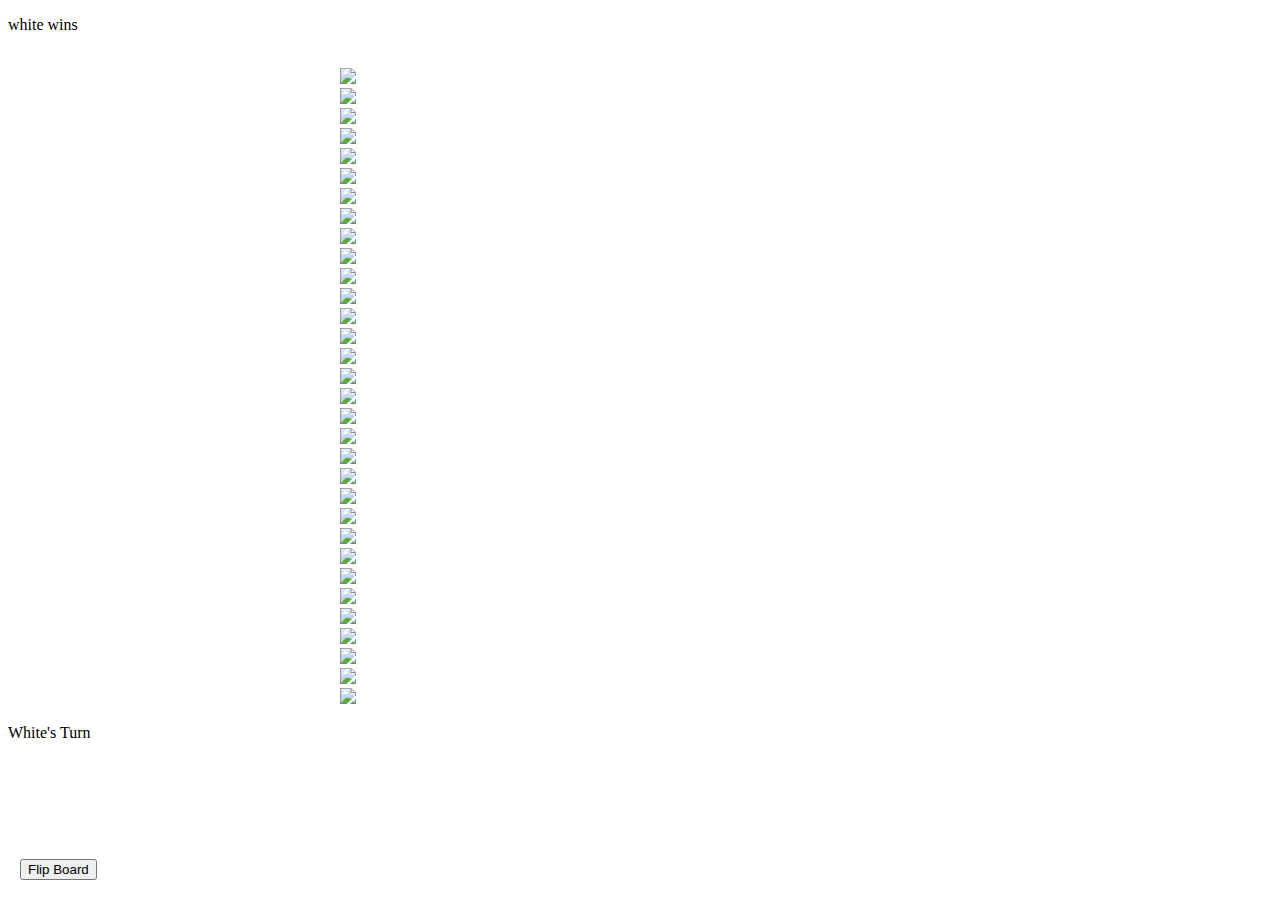
==== Chess/Public/chess.html @ f0a53e7c "Add files via upload" ====
<!DOCTYPE html>
<html>
<head>
	<title></title>
	<link rel="stylesheet" type="text/css" href="chess_game.css">
</head>
<body>

<div id="endscene">
	<p class="winning-sign">white wins</p>
	<div class="overlay">
	</div>
</div>
	
<br>
<div style="width:600px;margin:auto;position:relative;">

	<div id="board">
		<div id="final" class="odd">
			<div id="81" class="square" data-square="8-a">
				<img class="piece rook" id="blackRook1" src="img/blackRook.png">
			</div>
			<div id="82" class="square" data-square="8-b">
				<img class="piece knight" id="blackKnight1" src="img/blackKnight.png">
			</div>
			<div id="83" class="square" data-square="8-c">
				<img class="piece bishop" id="blackBishop1" data-color="black" src="img/blackBishop.png">
			</div>
			<div id="84" class="square" data-square="8-d">
				<img class="piece bking" id="blackQueen" data-color="black" src="img/blackQueen.png">
			</div>
			<div id="85" class="square" data-square="8-e">
				<img class="piece bking" id="blackKing" data-color="black" src="img/blackKing.png">
			</div>
			<div id="86" class="square" data-square="8-f">
				<img class="piece bishop" id="blackBishop2" data-color="black" src="img/blackBishop.png">
			</div>
			<div id="87" class="square" data-square="8-g">
				<img class="piece bking" id="blackKnight2" data-color="black" src="img/blackKnight.png">
			</div>
			<div id="88" class="square" data-square="8-h">
				<img class="piece rook" id="blackRook2" src="img/blackRook.png">
			</div>
		</div>
		<div class="even">
			<div id="71" class="square" data-square="7-a">
				<img class="piece pawn" id="blackPawn1" src="img/blackPawn.png">
			</div>
			<div id="72" class="square" data-square="7-b">
				<img class="piece pawn" id="blackPawn2" src="img/blackPawn.png">
			</div>
			<div id="73" class="square" data-square="7-c">
				<img class="piece pawn" id="blackPawn3" src="img/blackPawn.png">
			</div>
			<div id="74" class="square" data-square="7-d">
				<img class="piece pawn" id="blackPawn4" src="img/blackPawn.png">
			</div>
			<div id="75" class="square" data-square="7-e">
				<img class="piece pawn" id="blackPawn5" src="img/blackPawn.png">
			</div>
			<div id="76" class="square" data-square="7-f">
				<img class="piece pawn" id="blackPawn6" src="img/blackPawn.png">
			</div>
			<div id="77" class="square" data-square="7-g">
				<img class="piece pawn" id="blackPawn7" src="img/blackPawn.png">
			</div>
			<div id="78" class="square" data-square="7-h">
				<img class="piece pawn" id="blackPawn8" src="img/blackPawn.png">
			</div>
		</div>
		<div class="odd">
			<div id="61" class="square" data-square="6-a"></div>
			<div id="62" class="square" data-square="6-b"></div>
			<div id="63" class="square" data-square="6-c"></div>
			<div id="64" class="square" data-square="6-d"></div>
			<div id="65" class="square" data-square="6-e"></div>
			<div id="66" class="square" data-square="6-f"></div>
			<div id="67" class="square" data-square="6-g"></div>
			<div id="68" class="square" data-square="6-h"></div>
		</div>
		<div class="even">
			<div id="51" class="square" data-square="5-a"></div>
			<div id="52" class="square" data-square="5-b"></div>
			<div id="53" class="square" data-square="5-c"></div>
			<div id="54" class="square" data-square="5-d"></div>
			<div id="55" class="square" data-square="5-e"></div>
			<div id="56" class="square" data-square="5-f"></div>
			<div id="57" class="square" data-square="5-g"></div>
			<div id="58" class="square" data-square="5-h"></div>
		</div>
		<div class="odd">
			<div id="41" class="square" data-square="4-a"></div>
			<div id="42" class="square" data-square="4-b"></div>
			<div id="43" class="square" data-square="4-c"></div>
			<div id="44" class="square" data-square="4-d"></div>
			<div id="45" class="square" data-square="4-e"></div>
			<div id="46" class="square" data-square="4-f"></div>
			<div id="47" class="square" data-square="4-g"></div>
			<div id="48" class="square" data-square="4-h"></div>
		</div>
		<div class="even">
			<div id="31" class="square" data-square="3-a"></div>
			<div id="32" class="square" data-square="3-b"></div>
			<div id="33" class="square" data-square="3-c"></div>
			<div id="34" class="square" data-square="3-d"></div>
			<div id="35" class="square" data-square="3-e"></div>
			<div id="36" class="square" data-square="3-f"></div>
			<div id="37" class="square" data-square="3-g"></div>
			<div id="38" class="square" data-square="3-h"></div>
		</div>
		<div class="odd">
			<div class="square white" id="21" data-square="2-a">
				<img class="piece pawn" id="whitePawn1" src="img/whitePawn.png">
			</div>
			<div class="square white" id="22" data-square="2-b">
				<img class="piece pawn" id="whitePawn2" src="img/whitePawn.png">
			</div>
			<div class="square white" id="23" data-square="2-c">
				<img class="piece pawn" id="whitePawn3" src="img/whitePawn.png">
			</div>
			<div class="square white" id="24" data-square="2-d">
				<img class="piece pawn" id="whitePawn4" src="img/whitePawn.png">
			</div>
			<div class="square white" id="25" class="square" data-square="2-e">
				<img class="piece pawn" id="whitePawn5" src="img/whitePawn.png">
			</div>
			<div class="square white" id="26" data-square="2-f">
				<img class="piece pawn" id="whitePawn6" src="img/whitePawn.png">
			</div>
			<div class="square white" id="27" data-square="2-g">
				<img class="piece pawn" id="whitePawn7" src="img/whitePawn.png">
			</div>
			<div class="square white" id="28" data-square="2-h">
				<img class="piece pawn" id="whitePawn8" src="img/whitePawn.png">
			</div>
		</div>
		<div class="even">
			<div id="11" class="square white" data-square="1-a">
				<img class="piece rook" id="whiteRook1" src="img/whiteRook.png">
			</div>
			<div id="12" class="square white" data-square="1-b">
				<img class="piece knight" id="whiteKnight1" src="img/whiteKnight.png">
			</div>
			<div id="13" class="square white" data-square="1-c">
				<img class="piece bishop" id="whiteBishop1" data-color="white" src="img/whiteBishop.png">
			</div>
			<div id="14" class="square white" data-square="1-d">
				<img class="piece queen" id="whiteQueen" src="img/whiteQueen.png">
			</div>
			<div id="15" class="square white" data-square="1-e">
				<img class="piece wking" src="img/whiteKing.png" class="white" id="whiteKing">
			</div>
			<div id="16" class="square white" data-square="1-f">
				<img class="piece knight" id="whiteBishop2" src="img/whiteBishop.png">
			</div>
			<div id="17" class="square white" data-square="1-g">
				<img class="piece knight" id="whiteKnight2" src="img/whiteKnight.png">
			</div>
			<div id="18" class="square white" data-square="1-h">
				<img class="piece rook" id="whiteRook2" src="img/whiteRook.png">
			</div>
		</div>
	</div>

	<div id="sematary">
		<div id="whiteSematary">
			<div class="pawn"></div>
			<div class="knight"></div>
			<div class="bishop"></div>
			<div class="rook"></div>
			<div class="queen"></div>
		</div>
		<div id="blackSematary">
			<div class="pawn"></div>
			<div class="knight"></div>
			<div class="bishop"></div>
			<div class="rook"></div>
			<div class="queen"></div>
		</div>
	</div>
</div>

<p id="turn">White's Turn</p>
<div style="position:absolute;left:20px;bottom:20px;">
	<button class="flip-board" onclick="boardAnimate()">Flip Board</button>
</div>

<script type="text/javascript" src="chess_pieces.js"></script>
<script type="text/javascript" src="chess_game.js"></script>

<script type="text/javascript">
	function boardAnimate(){
		var board = document.getElementById('board');
		var elements = board.getElementsByClassName('piece');
		if (board.classList.contains('animate')) {
			board.classList.remove('animate');
			board.classList.add('animate-backward');
			for (var i = 0; i < elements.length; i++) {
					elements[i].classList.remove('forward');
					elements[i].classList.add('backward');
			}
		}
		else{
			board.classList.remove('animate-backward');
			board.classList.add('animate');
			for (var i = 0; i < elements.length; i++) {
					elements[i].classList.remove('backward');
					elements[i].classList.add('forward');
			}
		}	
	}
		
</script>

</body>
</html>
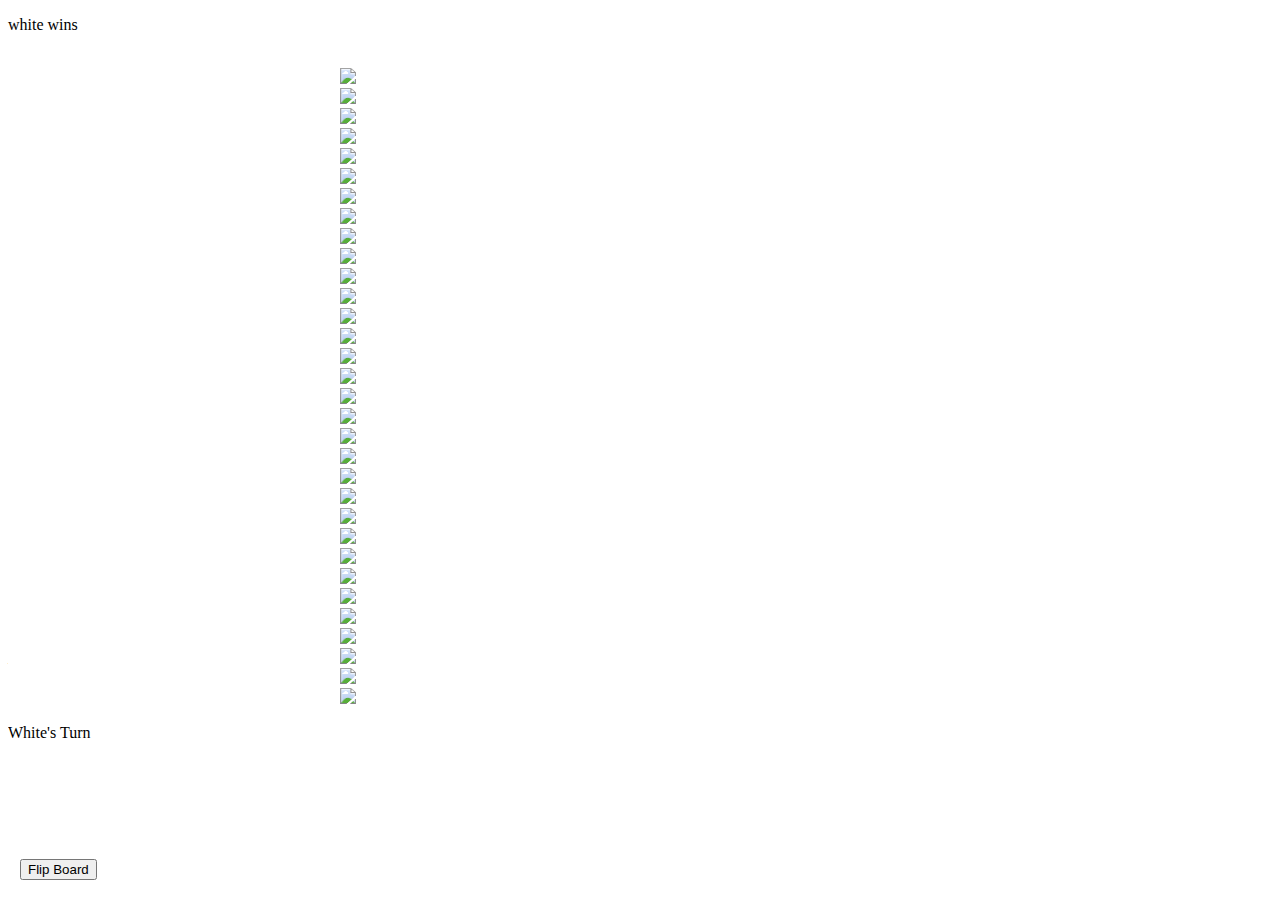
==== commit c14ac141: "Update chess.html" ====
--- a/Chess/Public/chess.html
+++ b/Chess/Public/chess.html
@@ -2,7 +2,7 @@
 <html>
 <head>
 	<title></title>
-	<link rel="stylesheet" type="text/css" href="chess_game.css">
+	<link rel="stylesheet" type="text/css" href="/Assets/css/chess_game.css">
 </head>
 <body>
 
@@ -213,4 +213,4 @@
 </script>
 
 </body>
-</html>+</html>
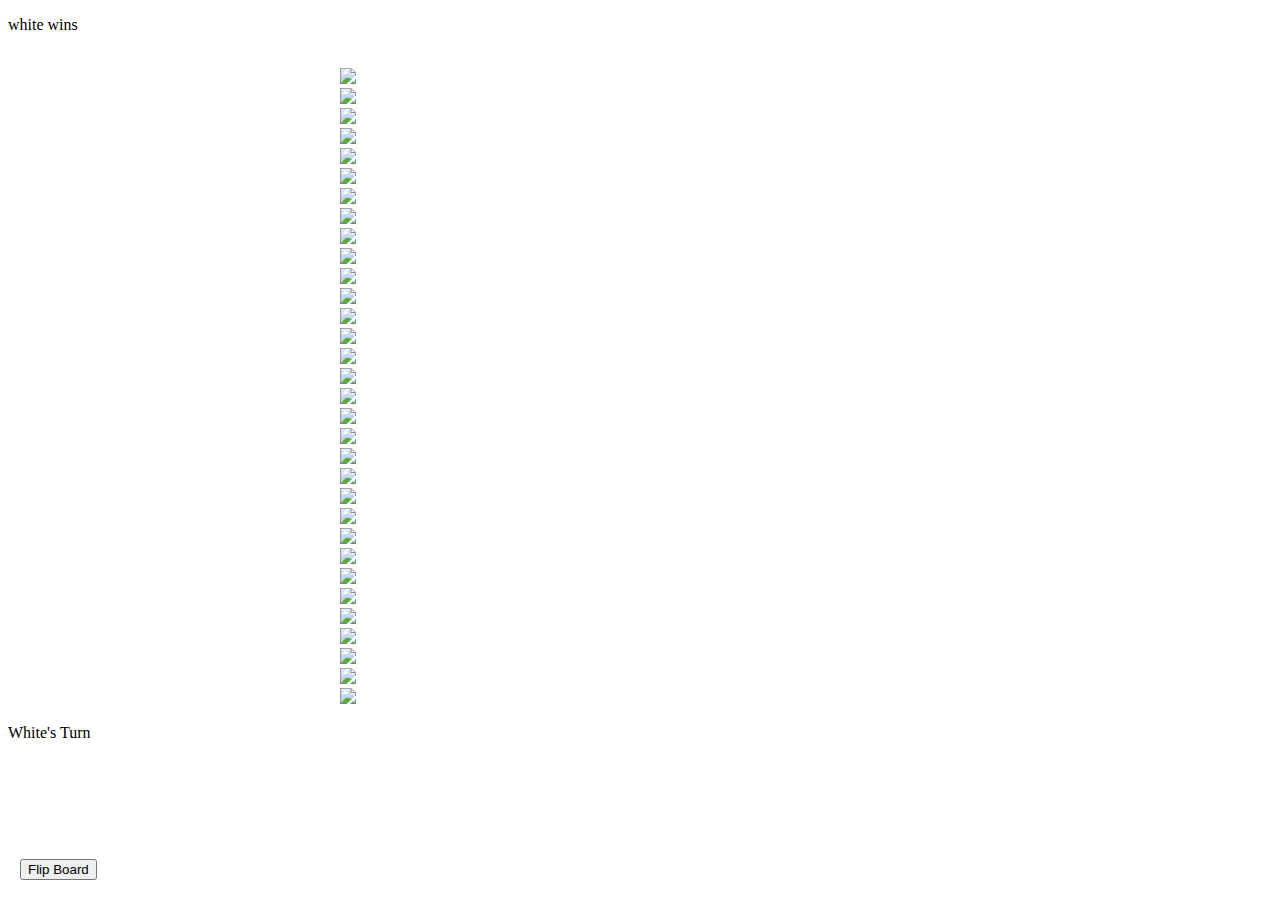
==== commit 24104949: "Update chess.html" ====
--- a/Chess/Public/chess.html
+++ b/Chess/Public/chess.html
@@ -185,8 +185,8 @@
 	<button class="flip-board" onclick="boardAnimate()">Flip Board</button>
 </div>
 
-<script type="text/javascript" src="chess_pieces.js"></script>
-<script type="text/javascript" src="chess_game.js"></script>
+<script type="text/javascript" src="/Assets/JS/chess_pieces.js"></script>
+<script type="text/javascript" src="/Assets/JS/chess_game.js"></script>
 
 <script type="text/javascript">
 	function boardAnimate(){
